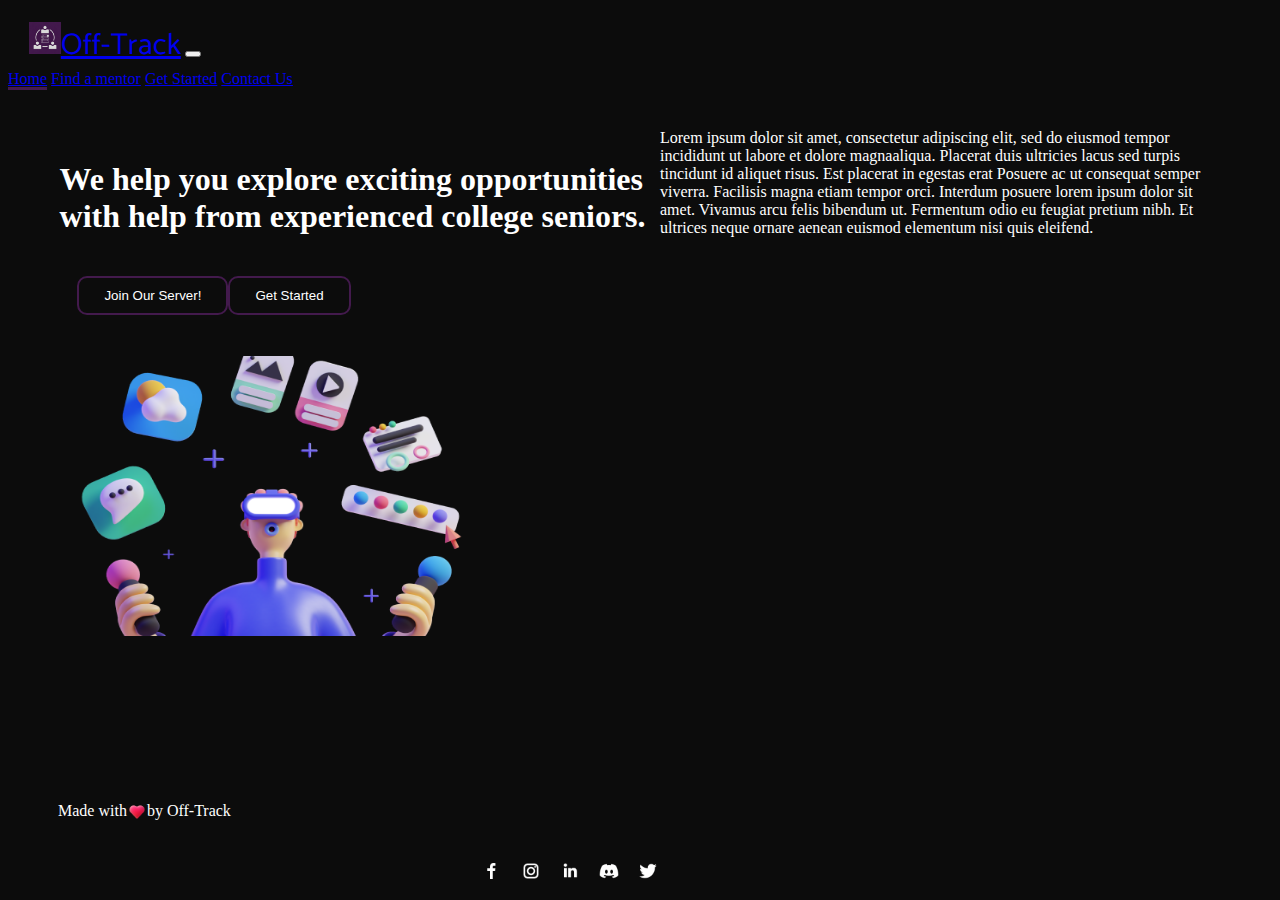
==== index.html @ 7a50971e "First" ====
<!DOCTYPE html>
<html lang="en">
    <head>
        <meta charset="UTF-8">
        <meta http-equiv="X-UA-Compatible" content="IE=edge">
        <meta name="viewport" content="width=device-width, initial-scale=1.0">
        <link href="https://cdn.jsdelivr.net/npm/bootstrap@5.0.2/dist/css/bootstrap.min.css" rel="stylesheet" integrity="sha384-EVSTQN3/azprG1Anm3QDgpJLIm9Nao0Yz1ztcQTwFspd3yD65VohhpuuCOmLASjC" crossorigin="anonymous">
        <link rel="stylesheet" href="https://cdnjs.cloudflare.com/ajax/libs/font-awesome/4.7.0/css/font-awesome.min.css">
        <script src="https://ajax.googleapis.com/ajax/libs/jquery/3.5.1/jquery.min.js"></script>
        <link rel="preconnect" href="https://fonts.googleapis.com">
        <link rel="preconnect" href="https://fonts.gstatic.com" crossorigin>
        <link href="https://fonts.googleapis.com/css2?family=Catamaran:wght@300&family=Rancho&display=swap" rel="stylesheet">
        <title>Off-track™</title>
        <link rel="icon" type="image/x-icon" href="img/logo.png">
        <link rel="stylesheet" href="css/style.css">
        <meta name="description" content="Hello this is a website">
    </head>
    <body oncontextmenu="return false;">
        <nav class="navbar navbar-expand-lg navbar-dark">
            <div class="container-fluid">
                <a class="navbar-brand" href="#"><span><img src="img/logo.png" height="32px" width="32px" class="me-3">Off-Track</span></a>
                <button class="navbar-toggler" type="button" data-bs-toggle="collapse" data-bs-target="#navbarNavAltMarkup"
                    aria-controls="navbarNavAltMarkup" aria-expanded="false" aria-label="Toggle navigation">
                    <span class="navbar-toggler-icon"></span>
                </button>
                <div class="collapse navbar-collapse justify-content-end" id="navbarNavAltMarkup">
                    <div class="navbar-nav">
                        <a class="nav-link active me-4" href="index.html">Home</a>
                        <a class="nav-link ms-4 me-4 disabled" href="mentor.html">Find a mentor</a>
                        <a class="nav-link ms-4 me-4" href="start.html">Get Started</a>
                        <a class="nav-link ms-4 me-5" href="contact.html">Contact Us</a>
                    </div>
                </div>
            </div>
        </nav>

        <div class="frame-1">
            <div class="home">
                <div class="row">
                    <div class="column">
                        <h1 class="mt-4"><b>We help you explore exciting opportunities with help from experienced college seniors.</b></h1>
                        <div class="btns-1">
                        <a href="https://discord.gg/psbCW2SVRX" target="_blank" class="b1"><button>Join Our Server!</button></a>
                        <a href="start.html" class="ms-5 b2"><button>Get Started</button></a>
                        </div>
                    </div>
                    <div class="column">
                        <img src="img/home.png">
                    </div>
                </div>
            </div>
            <div>
                <p>Lorem ipsum dolor sit amet, consectetur adipiscing elit, sed do eiusmod tempor incididunt ut labore et dolore
                    magnaaliqua. Placerat duis ultricies lacus sed turpis tincidunt id aliquet risus. Est placerat in egestas erat
                    Posuere ac ut consequat semper viverra. Facilisis magna etiam tempor orci. Interdum posuere lorem ipsum dolor
                    sit amet. Vivamus arcu felis bibendum ut. Fermentum odio eu feugiat pretium nibh. Et ultrices neque ornare
                    aenean euismod elementum nisi quis eleifend.
                </p>
            </div>
        </div>

        <footer class="bg-dark fixed-bottom">
            <div class="row">
                <div class="column col1">
                    Made with <span class="ms-1 me-1"><img height="20px" width="20px" src="img/Icon_love.png"></span> by Off-Track
                </div>
                <div class="column col2">
                    <section>
                        <a href="https://www.facebook.com/" target="_blank" style="margin-right: 15px;"><img src="img/Facebook.png" height="20px" width="20px"></a>
                        <a href="https://www.facebook.com/" target="_blank" style="margin-right: 15px;"><img src="img/Instagram.png" height="20px" width="20px"></a>
                        <a href="https://www.facebook.com/" target="_blank" style="margin-right: 15px;"><img src="img/Linkedin.png" height="20px" width="20px"></a>
                        <a href="https://www.facebook.com/" target="_blank" style="margin-right: 15px;"><img src="img/Discord.png" height="20px" width="20px"></a>
                        <a href="https://www.facebook.com/" target="_blank"><img src="img/Twitter.png" height="20px" width="20px"></a>
                    </section>
                </div>
            </div>
        </footer>
    </body>
</html>
---- css/style.css ----
body
{
    background-color: #0C0C0C;
    color: white;
    /*-webkit-user-select: none;
    -moz-user-select: none;
    -ms-user-select: none;
    -o-user-select: none;
    user-select: none;*/
}

nav span
{
    font-family: 'Catamaran', sans-serif;
}

@keyframes transitionIn {
    from {
        opacity:0;
        transform: rotateX(-10deg);
    }

    to {
        opacity: 1;
        transform: rotateX(0);
    }
}

.b1 
{
    margin-left: -15rem;
}

.frame-1
{
    animation: transitionIn 1s;
}

.frame-2
{
    animation: transitionIn 1s;
    margin-top: 2.6rem;
}

.frame-3
{
    animation: transitionIn 1s;
}

nav 
{
    margin-bottom: 2rem;
}

.btn2
{
    background-color: red !important;
    border: 0px !important;
}

.frame-2 p
{
    text-align: justify;
    margin-bottom: 2.6rem;
}

.navbar-brand 
{
    margin-left: 1.3rem;
}

.navbar-brand 
{
    font-size: 30px;
}

.navbar-brand img
{
    margin-top: -0.5rem;
}

.active
{
    border-bottom: 3px solid #431A4D;
}

.row
{
    width: 100%;
}

nav 
{
    margin-top: 1.3rem;
}

h1 
{
    margin-left: 2.6rem;
    margin-bottom: 2.6rem;
}

h2
{
    text-align: center;
    margin-right: 1.3rem;
    margin-bottom: 2.6rem;
}

iframe
{
    margin-left: 2.6rem;
    margin-top: 1.3rem;
}

.frame-1 p 
{
    margin-left: 2.6rem;
    margin-right: 2.6rem;
    margin-top: 2.6rem;
}

.frame-2 p 
{
    margin-left: 1.3rem;
    margin-right: 1.3rem;
}

.frame-3 h2 
{
    margin-bottom: 2.6rem;
    margin-top: -1.3rem;
}

.frame-3 button 
{
    color: white;
    padding: 10px 25px;
    text-align: center;
    text-decoration: none;
    display: inline-block;
    background-color: #0C0C0C; 
    border: 2px solid #431A4D;
    border-radius: 10px;
    width: 100%;
}

.frame-1 button 
{
    color: white;
    padding: 10px 25px;
    text-align: center;
    text-decoration: none;
    display: inline-block;
    background-color: #0C0C0C; 
    border: 2px solid #431A4D;
    border-radius: 10px;
}

.frame-3 img 
{
    margin-left: 3.9rem;
}

form 
{
    margin-right: 1.3rem;
}

.frame-2 button {
    color: white;
    padding: 10px 25px;
    text-align: center;
    text-decoration: none;
    display: inline-block;
    background-color: #0C0C0C; 
    border: 2px solid #431A4D;
    border-radius: 10px;
}

.frame-2 a 
{
    text-decoration: none;
}

.home .column
{
    margin-bottom: -0.6rem;
}

.column
{
    float: left;
    width: 50%;
    padding: 10px;
}

.home img 
{
    margin-top: 30px;
}

.col1
{   
    float: left;
    width: 50%;
    padding: 10px;
    display: flex; 
    justify-content: flex-start;
    padding-top: 20px;
    padding-bottom: 15px;
    padding-left: 50px;
}

.col2
{
    float: left;
    width: 50%;
    padding: 10px;
    display: flex; 
    justify-content: flex-end;
    padding-top: 20px;
    padding-bottom: 15px;
    padding-right: 50px;
}

.home
{
    background-color: #431A4D;
    margin-top: 1.3rem;
}

.home img
{
    height: 280px;
    width: 500px;
}

footer img:hover
{
    -webkit-transform: rotateY(360deg);
    transform: rotateY(360deg);
    transition: 1.5s;
}

footer
{
    position: absolute;
    width: 100%;
    bottom: 0;
}

.btns 
{
    display: flex;
    justify-content: center;    
}

.btns-1 
{
    display: flex;
    justify-content: center;    
}

@media screen and (max-width: 450px)
{
    .column 
    {
        width: 100%;
    }

    .col1
    {
        display: flex; 
        justify-content: center;
        padding-right: 50px;
    }

    .col2
    {
        display: flex; 
        justify-content: center;
        padding-left: 50px;
    }

    .frame-2 p
    {
        font-size: 12px;        
    }

    .frame-2 button 
    {
        color: white;
        padding: 10px 10px;
        text-align: center;
        text-decoration: none;
        display: inline-block;
        background-color: #0C0C0C; 
        border: 2px solid #431A4D;
        border-radius: 10px;
        width: auto;
        font-size: 12px;
    }

    .btns 
    {
        margin-bottom: 1.3rem;
    }

    .btns-1 
    {
        margin-bottom: 1.3rem;
    }

    .frame-2 
    {
        margin-right: 1.3rem;
        margin-left: 2.6rem;
    }

    .frame-2 p 
    {
        margin-left: 0rem;
        margin-right: 0rem;
    }

    iframe
    {
        margin-right: 0rem;
        margin-left: 0rem;
        width: 100%;
        height: 250px;
        margin-top: -1.3rem;
    }

    footer 
    {
        position: relative;
        width: 100%;
    }

    .frame-3 
    {
        margin-left: 2.6rem;
        margin-bottom: 1.3rem;
    } 

    .frame-3 h2
    {
        margin-left: -1.3rem;
    } 

    .frame-3 img 
    {
        width: 75%;
        height: 100%;
        margin-left: 2rem;
        margin-top: -1.3rem;
    } 

    .frame-1 h1 
    {
        text-align: center;
        margin-left: 1.3rem;
    }


    .home img 
    {
        width: 80%;
        height: 86%;
        display: flex;
        justify-content: center;
        margin-left: 2.6rem;
    }

    .frame-1 button 
    {
        color: white;
        padding: 10px 7px;
        text-align: center;
        text-decoration: none;
        display: inline-block;
        background-color: #0C0C0C; 
        border: 2px solid #431A4D;
        border-radius: 10px;
        font-size: 13px;
    }

    .frame-1 p 
    {
        text-align: justify;
        font-size: 12px;
    }

    footer 
    {
        margin-top: 2.6rem;
    }

    .b2
    {
        margin-right: 2.6rem;
        margin-left: 1.3rem;
    }

    .frame-1 p 
    {
        margin-bottom: 10rem;
    }

    .b1 
    {
        margin-left: 2.6rem;
    }

    .frame-1 button 
    {
        color: white;
        padding: 20px 20px;
        text-align: center;
        text-decoration: none;
        display: inline-block;
        background-color: #0C0C0C; 
        border: 2px solid #431A4D;
        border-radius: 10px;
    }
}
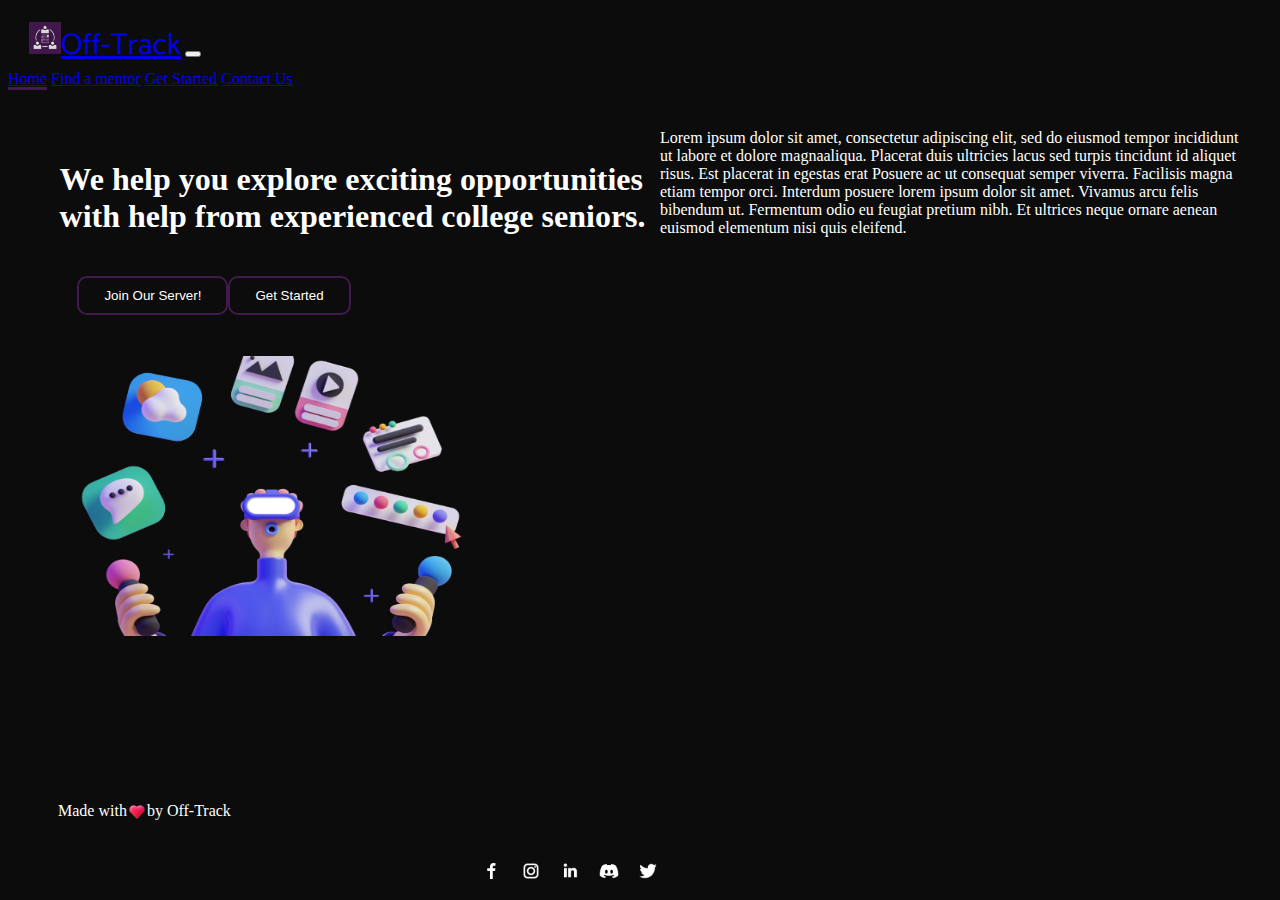
==== commit 713f60df: "Update index.html" ====
--- a/index.html
+++ b/index.html
@@ -15,7 +15,7 @@
         <link rel="stylesheet" href="css/style.css">
         <meta name="description" content="Hello this is a website">
     </head>
-    <body oncontextmenu="return false;">
+    <body>
         <nav class="navbar navbar-expand-lg navbar-dark">
             <div class="container-fluid">
                 <a class="navbar-brand" href="#"><span><img src="img/logo.png" height="32px" width="32px" class="me-3">Off-Track</span></a>
@@ -76,4 +76,4 @@
             </div>
         </footer>
     </body>
-</html>+</html>
--- a/css/style.css
+++ b/css/style.css
@@ -115,8 +115,8 @@
 
 .frame-1 p 
 {
-    margin-left: 2.6rem;
-    margin-right: 2.6rem;
+    margin-left: 1.3rem;
+    margin-right: 1.3rem;
     margin-top: 2.6rem;
 }
 
@@ -417,7 +417,8 @@
     .frame-1 button 
     {
         color: white;
-        padding: 20px 20px;
+        padding: 15px 15px;
+        font-size: 12px;
         text-align: center;
         text-decoration: none;
         display: inline-block;
@@ -425,6 +426,11 @@
         border: 2px solid #431A4D;
         border-radius: 10px;
     }
+
+    nav 
+    {
+        height: 3.5rem;
+    }
 }
 
     
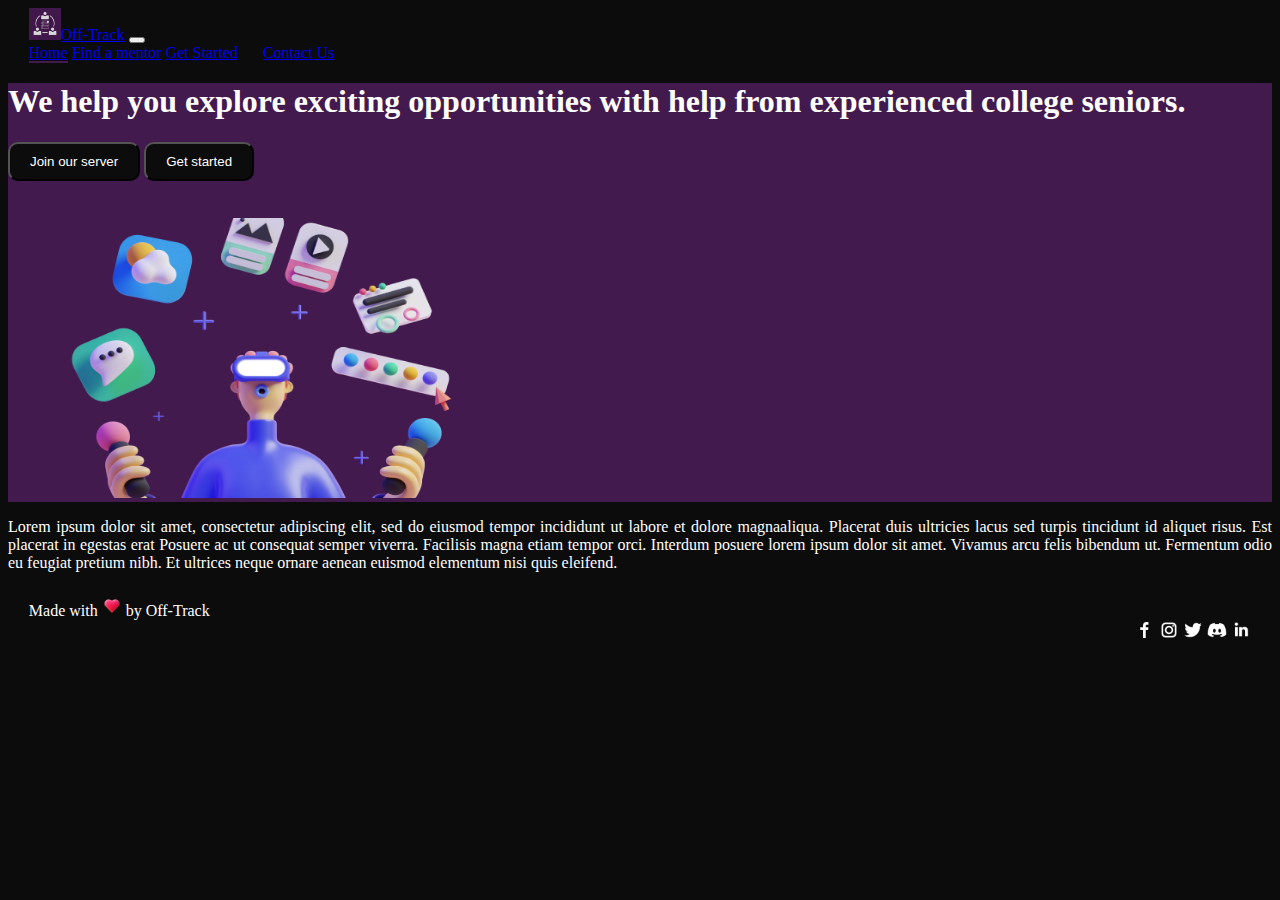
==== commit 5b5ddf8e: "Penultimate commit" ====
--- a/index.html
+++ b/index.html
@@ -1,79 +1,80 @@
 <!DOCTYPE html>
 <html lang="en">
-    <head>
-        <meta charset="UTF-8">
-        <meta http-equiv="X-UA-Compatible" content="IE=edge">
-        <meta name="viewport" content="width=device-width, initial-scale=1.0">
-        <link href="https://cdn.jsdelivr.net/npm/bootstrap@5.0.2/dist/css/bootstrap.min.css" rel="stylesheet" integrity="sha384-EVSTQN3/azprG1Anm3QDgpJLIm9Nao0Yz1ztcQTwFspd3yD65VohhpuuCOmLASjC" crossorigin="anonymous">
-        <link rel="stylesheet" href="https://cdnjs.cloudflare.com/ajax/libs/font-awesome/4.7.0/css/font-awesome.min.css">
-        <script src="https://ajax.googleapis.com/ajax/libs/jquery/3.5.1/jquery.min.js"></script>
-        <link rel="preconnect" href="https://fonts.googleapis.com">
-        <link rel="preconnect" href="https://fonts.gstatic.com" crossorigin>
-        <link href="https://fonts.googleapis.com/css2?family=Catamaran:wght@300&family=Rancho&display=swap" rel="stylesheet">
-        <title>Off-track™</title>
-        <link rel="icon" type="image/x-icon" href="img/logo.png">
-        <link rel="stylesheet" href="css/style.css">
-        <meta name="description" content="Hello this is a website">
-    </head>
-    <body>
-        <nav class="navbar navbar-expand-lg navbar-dark">
-            <div class="container-fluid">
-                <a class="navbar-brand" href="#"><span><img src="img/logo.png" height="32px" width="32px" class="me-3">Off-Track</span></a>
-                <button class="navbar-toggler" type="button" data-bs-toggle="collapse" data-bs-target="#navbarNavAltMarkup"
-                    aria-controls="navbarNavAltMarkup" aria-expanded="false" aria-label="Toggle navigation">
-                    <span class="navbar-toggler-icon"></span>
-                </button>
-                <div class="collapse navbar-collapse justify-content-end" id="navbarNavAltMarkup">
-                    <div class="navbar-nav">
-                        <a class="nav-link active me-4" href="index.html">Home</a>
-                        <a class="nav-link ms-4 me-4 disabled" href="mentor.html">Find a mentor</a>
-                        <a class="nav-link ms-4 me-4" href="start.html">Get Started</a>
-                        <a class="nav-link ms-4 me-5" href="contact.html">Contact Us</a>
+<head>
+    <meta charset="UTF-8">
+    <meta http-equiv="X-UA-Compatible" content="IE=edge">
+    <meta name="viewport" content="width=device-width, initial-scale=1.0">
+    <meta name="description" content="We help you explore exciting opportunities with help from experienced college seniors.">
+    <link href="https://cdn.jsdelivr.net/npm/bootstrap@5.0.2/dist/css/bootstrap.min.css" rel="stylesheet" integrity="sha384-EVSTQN3/azprG1Anm3QDgpJLIm9Nao0Yz1ztcQTwFspd3yD65VohhpuuCOmLASjC" crossorigin="anonymous">
+    <link rel="icon" type="image/x-icon" href="img/logo.png">
+    <link rel="stylesheet" href="css/style.css">
+    <script src="https://cdn.jsdelivr.net/npm/bootstrap@5.0.2/dist/js/bootstrap.bundle.min.js" integrity="sha384-MrcW6ZMFYlzcLA8Nl+NtUVF0sA7MsXsP1UyJoMp4YLEuNSfAP+JcXn/tWtIaxVXM" crossorigin="anonymous"></script>
+    <title>Off-Track</title>
+</head>
+<body>
+    <nav class="navbar navbar-expand-lg navbar-dark">
+        <div class="container-fluid">
+            <a class="navbar-brand" href="#"><span><img src="img/logo.png" height="32px" width="32px" class="me-3">Off-Track</span></a>
+            <button class="navbar-toggler" type="button" data-bs-toggle="collapse" data-bs-target="#navbarNavAltMarkup"
+                aria-controls="navbarNavAltMarkup" aria-expanded="false" aria-label="Toggle navigation">
+                <span class="navbar-toggler-icon"></span>
+            </button>
+            <div class="collapse navbar-collapse" id="navbarNavAltMarkup">
+                <div class="navbar-nav ms-auto">
+                    <a class="nav-link active ms-4 me-4" href="index.html">Home</a>
+                    <a class="nav-link ms-4 me-4 disabled" href="mentor.html">Find a mentor</a>
+                    <a class="nav-link ms-4 me-4" href="start.html">Get Started</a>
+                    <a class="nav-link" href="contact.html">Contact Us</a>
+                </div>
+            </div>
+        </div>
+    </nav>
+
+    <div class="frame_1 mt-4">
+        <div class="jumbotron">
+            <div class="container">
+                <div class="row">
+                    <div class="col-sm-6">
+                        <h1 class="pt-4 pb-3 mb-4">We help you explore exciting opportunities with help from experienced college seniors.</h1>
+                        <div class="pt-3 pb-5">
+                            <a href="https://discord.gg/psbCW2SVRX" target="_blank"><button type="button" class="btn">Join our server</button></a>
+                            <a href="started.html"><button type="button" class="btn ms-5">Get started</button></a>
+                        </div>
+                    </div>
+                    <div class="col-sm-6">
+                        <img src="img/home.png" height="280px" width="500px">
+                    </div>
+                </div> 
+            </div>
+        </div>
+        <div class="container">
+            <p class="pt-5">Lorem ipsum dolor sit amet, consectetur adipiscing elit, sed do eiusmod tempor incididunt ut labore et dolore
+                magnaaliqua. Placerat duis ultricies lacus sed turpis tincidunt id aliquet risus. Est placerat in egestas erat
+                Posuere ac ut consequat semper viverra. Facilisis magna etiam tempor orci. Interdum posuere lorem ipsum dolor
+                sit amet. Vivamus arcu felis bibendum ut. Fermentum odio eu feugiat pretium nibh. Et ultrices neque ornare
+                aenean euismod elementum nisi quis eleifend.
+            </p>
+        </div>
+    </div>
+
+    <footer class="page-footer bg-dark fixed-bottom pt-3 pb-3">
+        <div class="container-fluid">
+            <div class="row">
+                <div class="col-sm-6">
+                    Made with <span><img src="img/Icon_love.png" height="20px" width="20px"></span> by Off-Track
+                </div>
+                <div class="col-sm-6">
+                    <div class="social">
+                        <a href="#"><img src="img/Facebook.png" height="20px" width="20px"></a>
+                        <a class="ps-3" href="#"><img src="img/Instagram.png" height="20px" width="20px"></a>
+                        <a class="ps-3" href="#"><img src="img/Twitter.png" height="20px" width="20px"></a>
+                        <a class="ps-3" href="#"><img src="img/Discord.png" height="20px" width="20px"></a>
+                        <a class="ps-3" href="#"><img src="img/Linkedin.png" height="20px" width="20px"></a>
                     </div>
                 </div>
             </div>
-        </nav>
+        </div>
+    </footer>
 
-        <div class="frame-1">
-            <div class="home">
-                <div class="row">
-                    <div class="column">
-                        <h1 class="mt-4"><b>We help you explore exciting opportunities with help from experienced college seniors.</b></h1>
-                        <div class="btns-1">
-                        <a href="https://discord.gg/psbCW2SVRX" target="_blank" class="b1"><button>Join Our Server!</button></a>
-                        <a href="start.html" class="ms-5 b2"><button>Get Started</button></a>
-                        </div>
-                    </div>
-                    <div class="column">
-                        <img src="img/home.png">
-                    </div>
-                </div>
-            </div>
-            <div>
-                <p>Lorem ipsum dolor sit amet, consectetur adipiscing elit, sed do eiusmod tempor incididunt ut labore et dolore
-                    magnaaliqua. Placerat duis ultricies lacus sed turpis tincidunt id aliquet risus. Est placerat in egestas erat
-                    Posuere ac ut consequat semper viverra. Facilisis magna etiam tempor orci. Interdum posuere lorem ipsum dolor
-                    sit amet. Vivamus arcu felis bibendum ut. Fermentum odio eu feugiat pretium nibh. Et ultrices neque ornare
-                    aenean euismod elementum nisi quis eleifend.
-                </p>
-            </div>
-        </div>
-
-        <footer class="bg-dark fixed-bottom">
-            <div class="row">
-                <div class="column col1">
-                    Made with <span class="ms-1 me-1"><img height="20px" width="20px" src="img/Icon_love.png"></span> by Off-Track
-                </div>
-                <div class="column col2">
-                    <section>
-                        <a href="https://www.facebook.com/" target="_blank" style="margin-right: 15px;"><img src="img/Facebook.png" height="20px" width="20px"></a>
-                        <a href="https://www.facebook.com/" target="_blank" style="margin-right: 15px;"><img src="img/Instagram.png" height="20px" width="20px"></a>
-                        <a href="https://www.facebook.com/" target="_blank" style="margin-right: 15px;"><img src="img/Linkedin.png" height="20px" width="20px"></a>
-                        <a href="https://www.facebook.com/" target="_blank" style="margin-right: 15px;"><img src="img/Discord.png" height="20px" width="20px"></a>
-                        <a href="https://www.facebook.com/" target="_blank"><img src="img/Twitter.png" height="20px" width="20px"></a>
-                    </section>
-                </div>
-            </div>
-        </footer>
-    </body>
-</html>
+</body>
+</html>--- a/css/style.css
+++ b/css/style.css
@@ -9,11 +9,6 @@
     user-select: none;*/
 }
 
-nav span
-{
-    font-family: 'Catamaran', sans-serif;
-}
-
 @keyframes transitionIn {
     from {
         opacity:0;
@@ -26,113 +21,95 @@
     }
 }
 
-.b1 
-{
-    margin-left: -15rem;
-}
-
-.frame-1
+.frame_1, .frame_2, .frame_3
 {
     animation: transitionIn 1s;
 }
 
-.frame-2
-{
-    animation: transitionIn 1s;
-    margin-top: 2.6rem;
-}
-
-.frame-3
-{
-    animation: transitionIn 1s;
-}
-
 nav 
 {
-    margin-bottom: 2rem;
-}
-
-.btn2
+    margin-top: 0.5rem;
+    padding-left: 1.3rem;
+    padding-right: 1.3rem;
+}
+
+nav a:nth-child(4)
+{
+        margin-left: 1.3rem;
+}
+
+.active 
+{
+    border-bottom: 2.5px solid #431A4D;
+}
+
+.jumbotron 
+{
+    background-color: #431A4D;
+}
+
+.column
+{
+    float: left;
+    width: 50%;
+    padding: 10px;
+}
+
+.frame_1 h1, p
+{
+    text-align: justify;
+}
+
+.frame_1 img
+{
+    margin-top: 37.5px;
+}
+
+.frame_1 .btn
+{
+    color: white !important;
+    background-color: #0C0C0C !important; 
+    border-radius: 10px;
+    padding: 10px 20px 10px 20px;
+}
+
+.frame_2
+{
+    margin-top: 3rem;
+}
+
+.frame_2 h2
+{
+    text-align: center;
+    padding-bottom: 2.6rem;
+}
+
+.frame_2 button:nth-child(1)
+{
+    border: 2px solid #431A4D !important;
+}
+
+.frame_2 button:nth-child(2)
 {
     background-color: red !important;
-    border: 0px !important;
-}
-
-.frame-2 p
-{
-    text-align: justify;
-    margin-bottom: 2.6rem;
-}
-
-.navbar-brand 
-{
-    margin-left: 1.3rem;
-}
-
-.navbar-brand 
-{
-    font-size: 30px;
-}
-
-.navbar-brand img
-{
-    margin-top: -0.5rem;
-}
-
-.active
-{
-    border-bottom: 3px solid #431A4D;
-}
-
-.row
-{
-    width: 100%;
-}
-
-nav 
-{
-    margin-top: 1.3rem;
-}
-
-h1 
-{
-    margin-left: 2.6rem;
-    margin-bottom: 2.6rem;
-}
-
-h2
-{
-    text-align: center;
-    margin-right: 1.3rem;
-    margin-bottom: 2.6rem;
-}
-
-iframe
-{
-    margin-left: 2.6rem;
-    margin-top: 1.3rem;
-}
-
-.frame-1 p 
-{
-    margin-left: 1.3rem;
-    margin-right: 1.3rem;
-    margin-top: 2.6rem;
-}
-
-.frame-2 p 
-{
-    margin-left: 1.3rem;
-    margin-right: 1.3rem;
-}
-
-.frame-3 h2 
-{
-    margin-bottom: 2.6rem;
-    margin-top: -1.3rem;
-}
-
-.frame-3 button 
+    margin-left: 5rem;
+}
+
+.frame_2 .btn 
+{
+    color: white !important;
+    background-color: #0C0C0C !important; 
+    border-radius: 10px;
+    padding: 10px 20px 10px 20px;
+}
+
+.btns 
+{
+    display: flex;
+    justify-content: center;    
+}
+
+.frame_3 button 
 {
     color: white;
     padding: 10px 25px;
@@ -145,95 +122,22 @@
     width: 100%;
 }
 
-.frame-1 button 
-{
-    color: white;
-    padding: 10px 25px;
+.frame_3 h2 
+{
     text-align: center;
-    text-decoration: none;
-    display: inline-block;
-    background-color: #0C0C0C; 
-    border: 2px solid #431A4D;
-    border-radius: 10px;
-}
-
-.frame-3 img 
-{
-    margin-left: 3.9rem;
-}
-
-form 
-{
-    margin-right: 1.3rem;
-}
-
-.frame-2 button {
-    color: white;
-    padding: 10px 25px;
-    text-align: center;
-    text-decoration: none;
-    display: inline-block;
-    background-color: #0C0C0C; 
-    border: 2px solid #431A4D;
-    border-radius: 10px;
-}
-
-.frame-2 a 
-{
-    text-decoration: none;
-}
-
-.home .column
-{
-    margin-bottom: -0.6rem;
-}
-
-.column
-{
-    float: left;
-    width: 50%;
-    padding: 10px;
-}
-
-.home img 
-{
-    margin-top: 30px;
-}
-
-.col1
-{   
-    float: left;
-    width: 50%;
-    padding: 10px;
-    display: flex; 
-    justify-content: flex-start;
-    padding-top: 20px;
-    padding-bottom: 15px;
-    padding-left: 50px;
-}
-
-.col2
-{
-    float: left;
-    width: 50%;
-    padding: 10px;
-    display: flex; 
-    justify-content: flex-end;
-    padding-top: 20px;
-    padding-bottom: 15px;
-    padding-right: 50px;
-}
-
-.home
-{
-    background-color: #431A4D;
-    margin-top: 1.3rem;
-}
-
-.home img
-{
-    height: 280px;
-    width: 500px;
+}
+
+footer
+{
+    height: fit-content;
+    padding-bottom: 0.5rem;
+    padding-top: 0.5rem;
+}
+
+footer .row
+{
+    padding-left: 1.3rem;
+    padding-right: 1.3rem;
 }
 
 footer img:hover
@@ -243,114 +147,72 @@
     transition: 1.5s;
 }
 
-footer
-{
-    position: absolute;
-    width: 100%;
-    bottom: 0;
-}
-
-.btns 
-{
-    display: flex;
-    justify-content: center;    
-}
-
-.btns-1 
-{
-    display: flex;
-    justify-content: center;    
-}
-
-@media screen and (max-width: 450px)
-{
-    .column 
-    {
-        width: 100%;
-    }
-
-    .col1
-    {
-        display: flex; 
-        justify-content: center;
-        padding-right: 50px;
-    }
-
-    .col2
-    {
-        display: flex; 
-        justify-content: center;
-        padding-left: 50px;
-    }
-
-    .frame-2 p
-    {
-        font-size: 12px;        
-    }
-
-    .frame-2 button 
-    {
-        color: white;
-        padding: 10px 10px;
+.social 
+{
+    float: right;
+}
+
+@media screen and (max-width: 500px)
+{
+    nav a 
+    {
         text-align: center;
-        text-decoration: none;
-        display: inline-block;
-        background-color: #0C0C0C; 
-        border: 2px solid #431A4D;
-        border-radius: 10px;
-        width: auto;
-        font-size: 12px;
-    }
-
-    .btns 
-    {
-        margin-bottom: 1.3rem;
-    }
-
-    .btns-1 
-    {
-        margin-bottom: 1.3rem;
-    }
-
-    .frame-2 
-    {
-        margin-right: 1.3rem;
-        margin-left: 2.6rem;
-    }
-
-    .frame-2 p 
+    }
+
+    nav a:nth-child(4)
     {
         margin-left: 0rem;
-        margin-right: 0rem;
-    }
+    }
+
+    .frame_1 h1 
+    {
+        text-align: center;
+    }
+
+    .frame_1 p 
+    {
+        font-size: 15px;
+        margin-bottom: 10rem;
+    }
+    
+    .frame_1 img
+    {
+        margin-top: 27.5px;
+        width: 80%;
+        height: 86%;
+        margin-left: 1.5rem;
+    }
+
+    button:nth-child(1)
+    {
+        margin-left: 1rem;
+    }
+
+    .frame_2 
+    {
+        margin-bottom: 10rem;
+    }
+
+    .frame_2 button 
+    {
+        font-size: 14px;
+    }
+
+    .frame_2 button:nth-child(2)
+    {
+        background-color: red !important;
+        margin-left: 1.3rem;
+    }   
 
     iframe
     {
-        margin-right: 0rem;
-        margin-left: 0rem;
         width: 100%;
         height: 250px;
-        margin-top: -1.3rem;
-    }
-
-    footer 
-    {
-        position: relative;
-        width: 100%;
-    }
-
-    .frame-3 
-    {
-        margin-left: 2.6rem;
-        margin-bottom: 1.3rem;
-    } 
-
-    .frame-3 h2
-    {
-        margin-left: -1.3rem;
-    } 
-
-    .frame-3 img 
+        margin-bottom: 2.6rem;
+        margin-top: -2.6rem;
+    }
+
+    .frame_3 img 
     {
         width: 75%;
         height: 100%;
@@ -358,80 +220,23 @@
         margin-top: -1.3rem;
     } 
 
-    .frame-1 h1 
-    {
-        text-align: center;
-        margin-left: 1.3rem;
-    }
-
-
-    .home img 
-    {
-        width: 80%;
-        height: 86%;
-        display: flex;
+    .frame_3 form 
+    {
+        padding-left: 1.3rem;
+        padding-right: 1.3rem;
+        margin-bottom: 10rem;
+    }
+    
+    footer div:nth-child(1)
+    {
+        display: flex; 
         justify-content: center;
-        margin-left: 2.6rem;
-    }
-
-    .frame-1 button 
-    {
-        color: white;
-        padding: 10px 7px;
-        text-align: center;
-        text-decoration: none;
-        display: inline-block;
-        background-color: #0C0C0C; 
-        border: 2px solid #431A4D;
-        border-radius: 10px;
-        font-size: 13px;
-    }
-
-    .frame-1 p 
-    {
-        text-align: justify;
-        font-size: 12px;
-    }
-
-    footer 
-    {
-        margin-top: 2.6rem;
-    }
-
-    .b2
-    {
-        margin-right: 2.6rem;
-        margin-left: 1.3rem;
-    }
-
-    .frame-1 p 
-    {
-        margin-bottom: 10rem;
-    }
-
-    .b1 
-    {
-        margin-left: 2.6rem;
-    }
-
-    .frame-1 button 
-    {
-        color: white;
-        padding: 15px 15px;
-        font-size: 12px;
-        text-align: center;
-        text-decoration: none;
-        display: inline-block;
-        background-color: #0C0C0C; 
-        border: 2px solid #431A4D;
-        border-radius: 10px;
-    }
-
-    nav 
-    {
-        height: 3.5rem;
-    }
-}
-
-    
-
+    }
+
+    footer div:nth-child(2)
+    {
+        display: flex; 
+        justify-content: center;
+        padding-top: 1.3rem;
+    }
+}